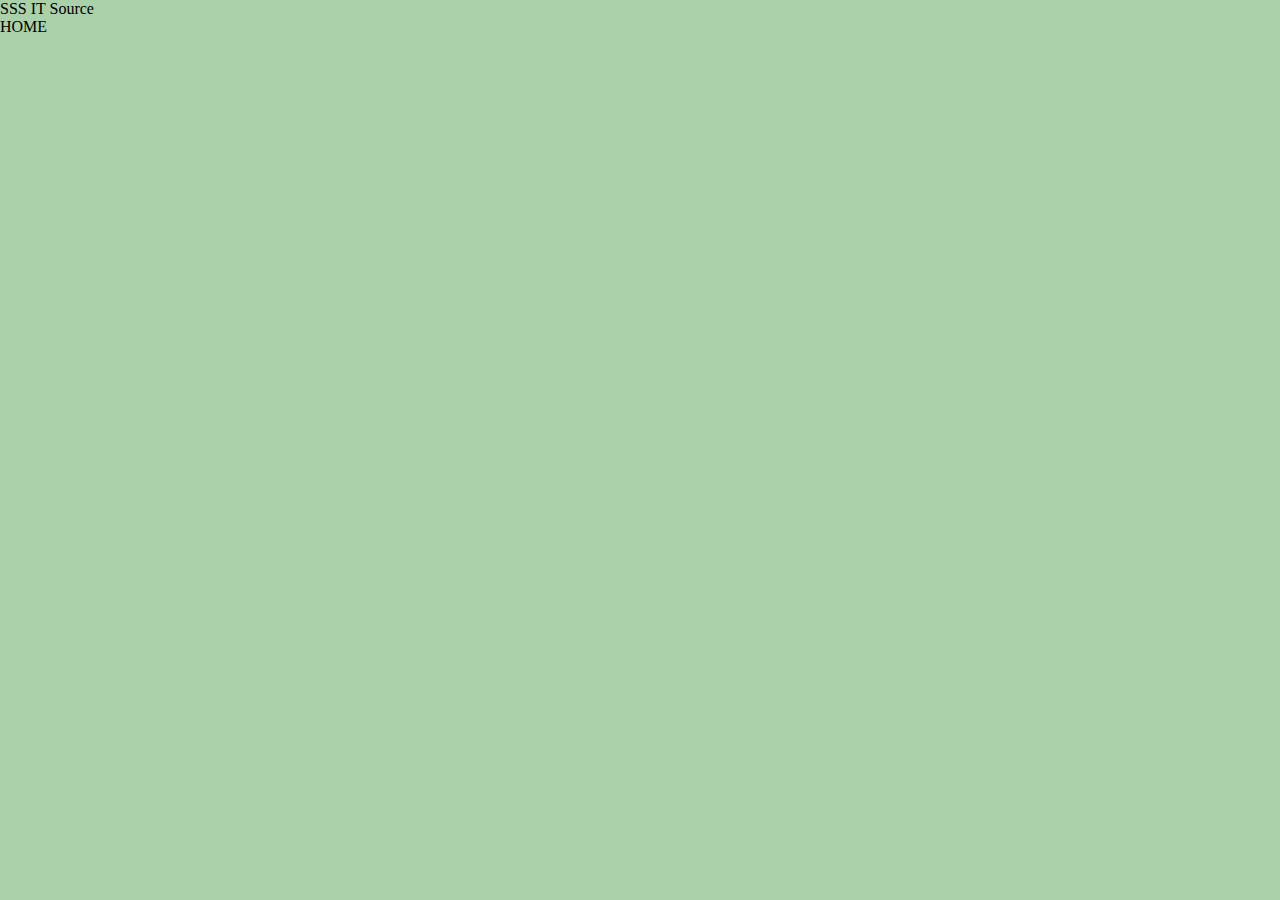
==== index.html @ 5e29a796 "small work" ====
<!DOCTYPE html>
<html lang="en">
<head>
    <meta charset="UTF-8">
    <meta name="viewport" content="width=device-width, initial-scale=1.0">
    <title>Project</title>
    <link rel="stylesheet" href="style.css">
</head>
<body>
    <header>
        <div class="logo">SSS IT Source</div>
        <div class="nav">
            <ul>
                <li>HOME</li>
            </ul>
        </div>
    </header>
</body>
</html>
---- style.css ----
*{
    padding: 0;
    margin: 0;
    box-sizing: border-box;
}
body{
    background-color: rgb(171, 209, 171);
}
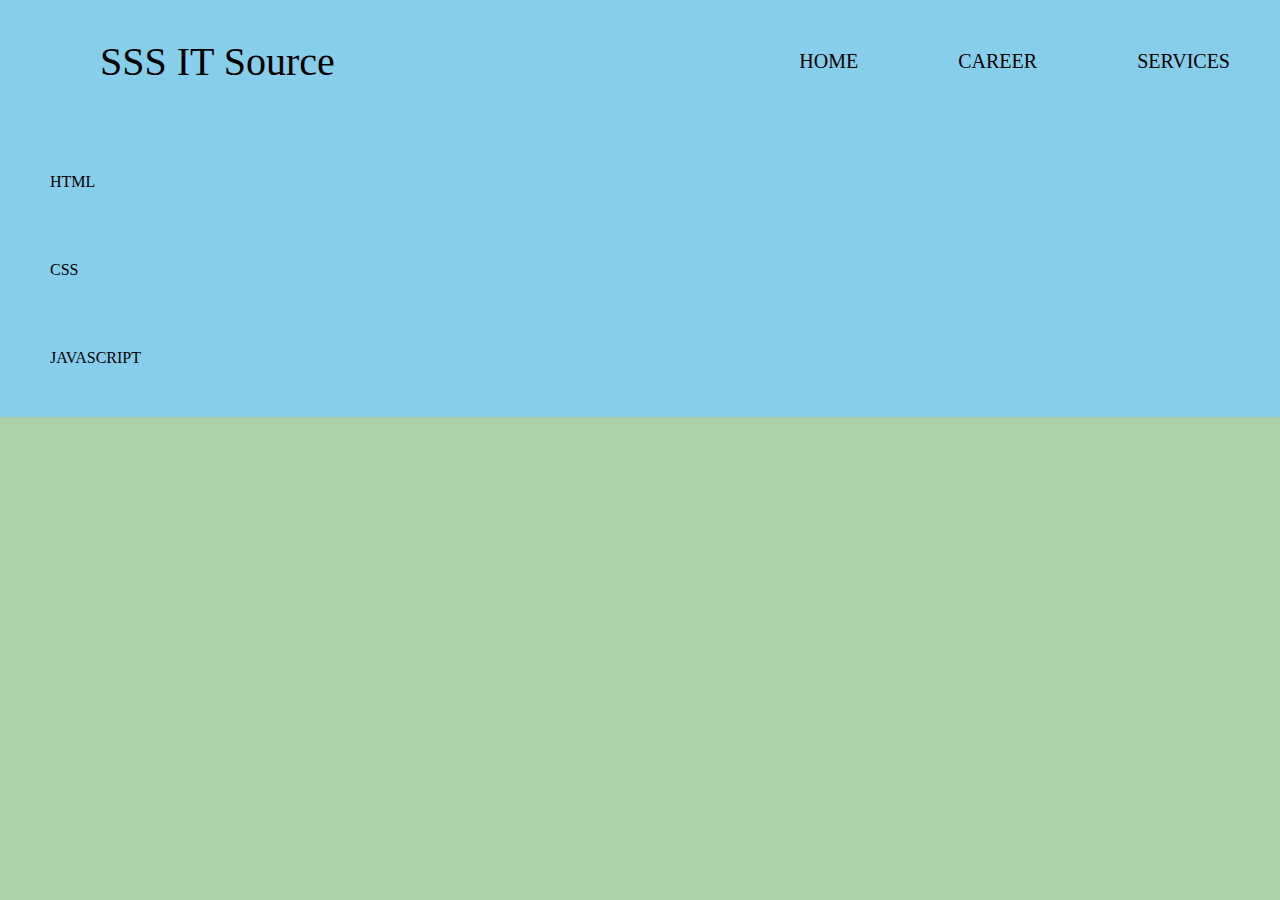
==== commit a2bdd76b: "header" ====
--- a/index.html
+++ b/index.html
@@ -7,11 +7,22 @@
     <link rel="stylesheet" href="style.css">
 </head>
 <body>
-    <header>
+    <header class="header1">
         <div class="logo">SSS IT Source</div>
         <div class="nav">
             <ul>
                 <li>HOME</li>
+                <li>CAREER</li>
+                <li>SERVICES</li>
+            </ul>
+        </div>
+    </header>
+    <header class="header2">
+        <div class="nav1">
+            <ul>
+                <li>HTML</li>
+                <li>CSS</li>
+                <li>JAVASCRIPT</li>
             </ul>
         </div>
     </header>
--- a/style.css
+++ b/style.css
@@ -5,4 +5,30 @@
 }
 body{
     background-color: rgb(171, 209, 171);
+}
+header{
+    display: flex;
+    justify-content: space-between;
+    align-items: center;
+    background-color: skyblue;
+}
+.nav{
+    display: flex;
+    justify-content: space-between;
+    font-size: 20px;
+}
+.nav ul{
+    display: flex;
+    justify-content: space-between;
+    text-decoration: none;
+}
+li{
+    list-style: none;
+    justify-content: space-around;
+    padding: 20px;
+    margin: 30px;
+}
+.logo{
+    font-size: 40px;
+    margin-left: 100px;
 }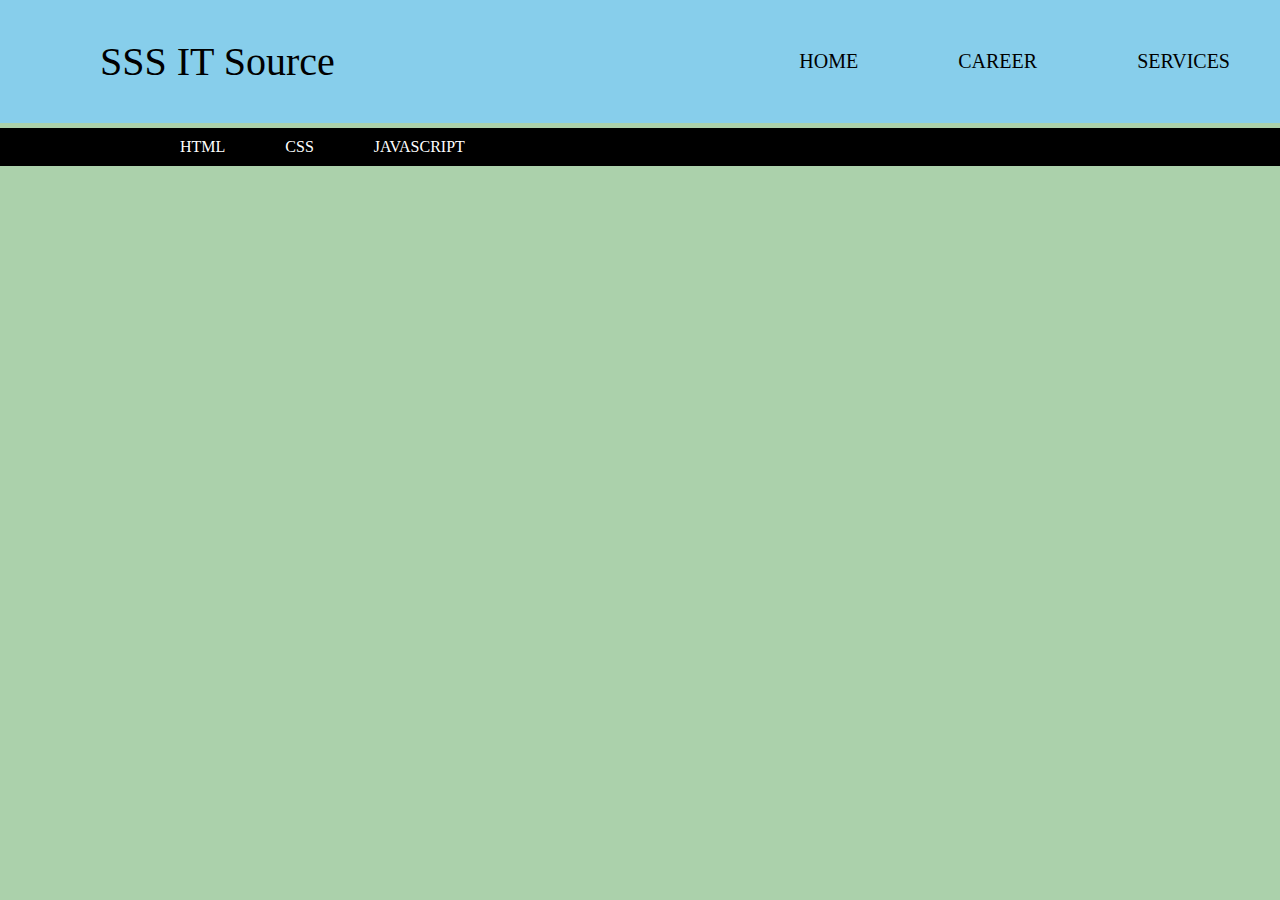
==== commit f82a966b: "woriking on my project" ====
--- a/index.html
+++ b/index.html
@@ -7,22 +7,23 @@
     <link rel="stylesheet" href="style.css">
 </head>
 <body>
+    
     <header class="header1">
         <div class="logo">SSS IT Source</div>
         <div class="nav">
             <ul>
-                <li>HOME</li>
-                <li>CAREER</li>
-                <li>SERVICES</li>
+                <li> <a href="">HOME</a></li>
+                <li><a href="">CAREER</a></li>
+                <li><a href="">SERVICES</a></li>
             </ul>
         </div>
     </header>
     <header class="header2">
         <div class="nav1">
             <ul>
-                <li>HTML</li>
-                <li>CSS</li>
-                <li>JAVASCRIPT</li>
+                <li><a href="">HTML</a></li>
+                <li><a href="">CSS</a></li>
+                <li><a href="">JAVASCRIPT</a></li>
             </ul>
         </div>
     </header>
--- a/style.css
+++ b/style.css
@@ -6,29 +6,75 @@
 body{
     background-color: rgb(171, 209, 171);
 }
-header{
+.header1{
     display: flex;
     justify-content: space-between;
     align-items: center;
     background-color: skyblue;
 }
-.nav{
+
+.header1.nav{
     display: flex;
     justify-content: space-between;
     font-size: 20px;
 }
-.nav ul{
+.header1 .nav ul{
     display: flex;
     justify-content: space-between;
     text-decoration: none;
 }
-li{
+.header1 .nav ul li{
     list-style: none;
     justify-content: space-around;
     padding: 20px;
     margin: 30px;
 }
+.header1 .nav ul li a{
+    text-decoration: none;
+    color: black;
+    font-size: 20px;
+}
 .logo{
     font-size: 40px;
     margin-left: 100px;
-}+}
+.header2{
+    display: flex;
+    justify-content: space-between;
+    align-items: center;
+    background-color: black;
+    margin-top: 5px;
+}
+.header2 .nav1{
+    
+    display: flex;
+    justify-content: space-between;
+  
+
+    
+}
+.header2 .nav1 ul{
+    display: flex;
+    justify-content: space-between;
+    text-decoration: none;
+    margin-left: 150px;
+    
+}
+.header2 .nav1 ul li {
+    list-style: none;
+    justify-content: space-around;
+    padding: 10px;
+
+    
+    
+}
+a{
+    text-decoration: none;
+    
+
+}
+.header2 .nav1 ul li a{
+    color: white;
+    padding: 20px;
+}
+
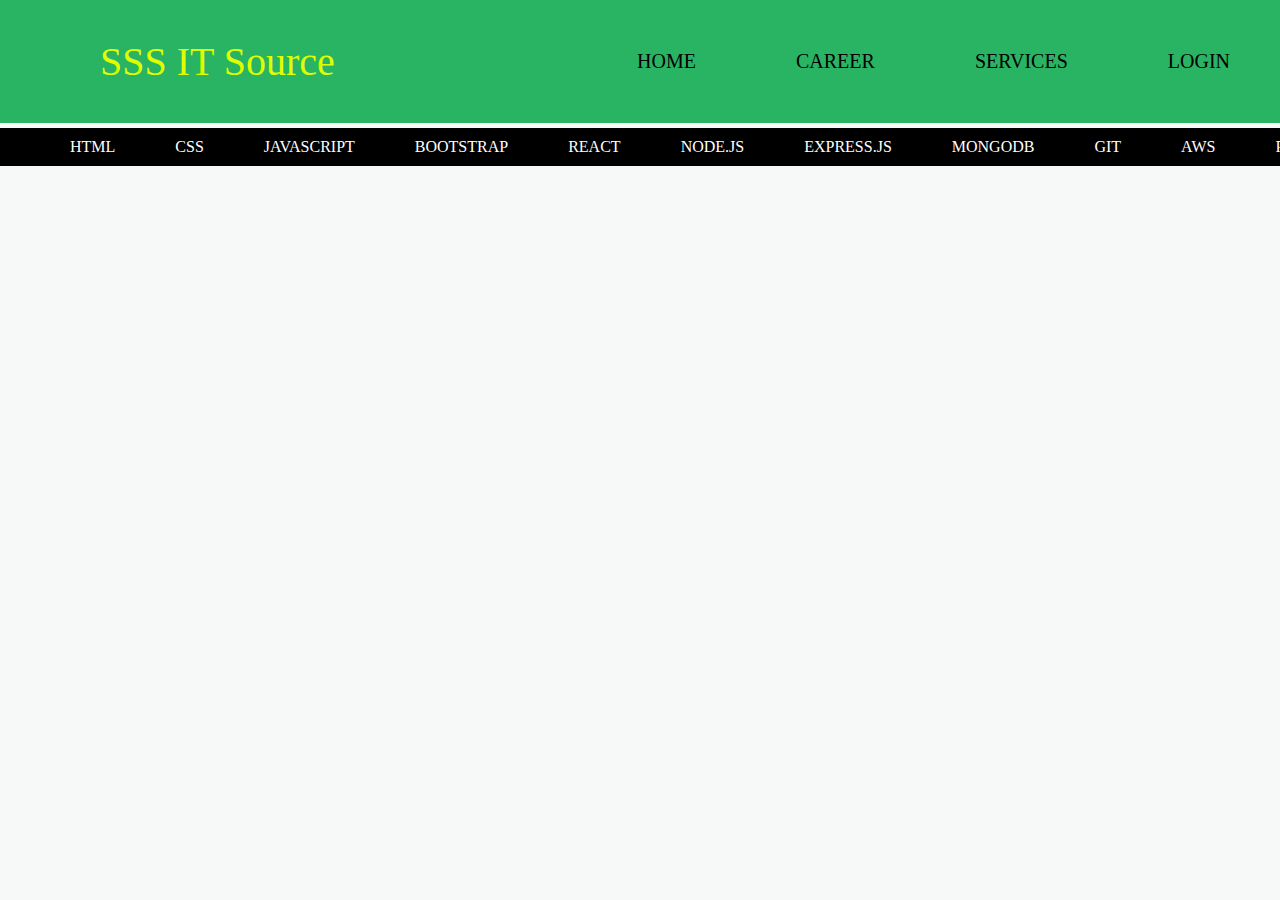
==== commit ea3afd7c: "header hover effection" ====
--- a/index.html
+++ b/index.html
@@ -15,6 +15,7 @@
                 <li> <a href="">HOME</a></li>
                 <li><a href="">CAREER</a></li>
                 <li><a href="">SERVICES</a></li>
+                <li><a href="">LOGIN</a></li>
             </ul>
         </div>
     </header>
@@ -24,6 +25,15 @@
                 <li><a href="">HTML</a></li>
                 <li><a href="">CSS</a></li>
                 <li><a href="">JAVASCRIPT</a></li>
+                <li><a href="">BOOTSTRAP</a></li>
+                <li><a href="">REACT</a></li>
+                <li><a href="">NODE.JS</a></li>
+                <li><a href="">EXPRESS.JS</a></li>
+                <li><a href="">MONGODB</a></li>
+                <li><a href="">GIT</a></li>
+                <li><a href="">AWS</a></li>
+                <li><a href="">PROJECT</a></li>
+                
             </ul>
         </div>
     </header>
--- a/style.css
+++ b/style.css
@@ -4,13 +4,14 @@
     box-sizing: border-box;
 }
 body{
-    background-color: rgb(171, 209, 171);
+    background-color: #F7F9F9 ;
 }
 .header1{
     display: flex;
     justify-content: space-between;
     align-items: center;
-    background-color: skyblue;
+    background-color: #28B463 ;
+    width: 100%;
 }
 
 .header1.nav{
@@ -33,10 +34,16 @@
     text-decoration: none;
     color: black;
     font-size: 20px;
+
+    
 }
 .logo{
     font-size: 40px;
     margin-left: 100px;
+    color: #DFFF00 ;
+}
+.header1 .nav a:hover{
+    color: #DFFF00;
 }
 .header2{
     display: flex;
@@ -57,24 +64,20 @@
     display: flex;
     justify-content: space-between;
     text-decoration: none;
-    margin-left: 150px;
+    margin-left: 40px;
     
 }
 .header2 .nav1 ul li {
     list-style: none;
     justify-content: space-around;
     padding: 10px;
-
-    
-    
 }
 a{
     text-decoration: none;
-    
-
 }
 .header2 .nav1 ul li a{
     color: white;
     padding: 20px;
+    
 }
 
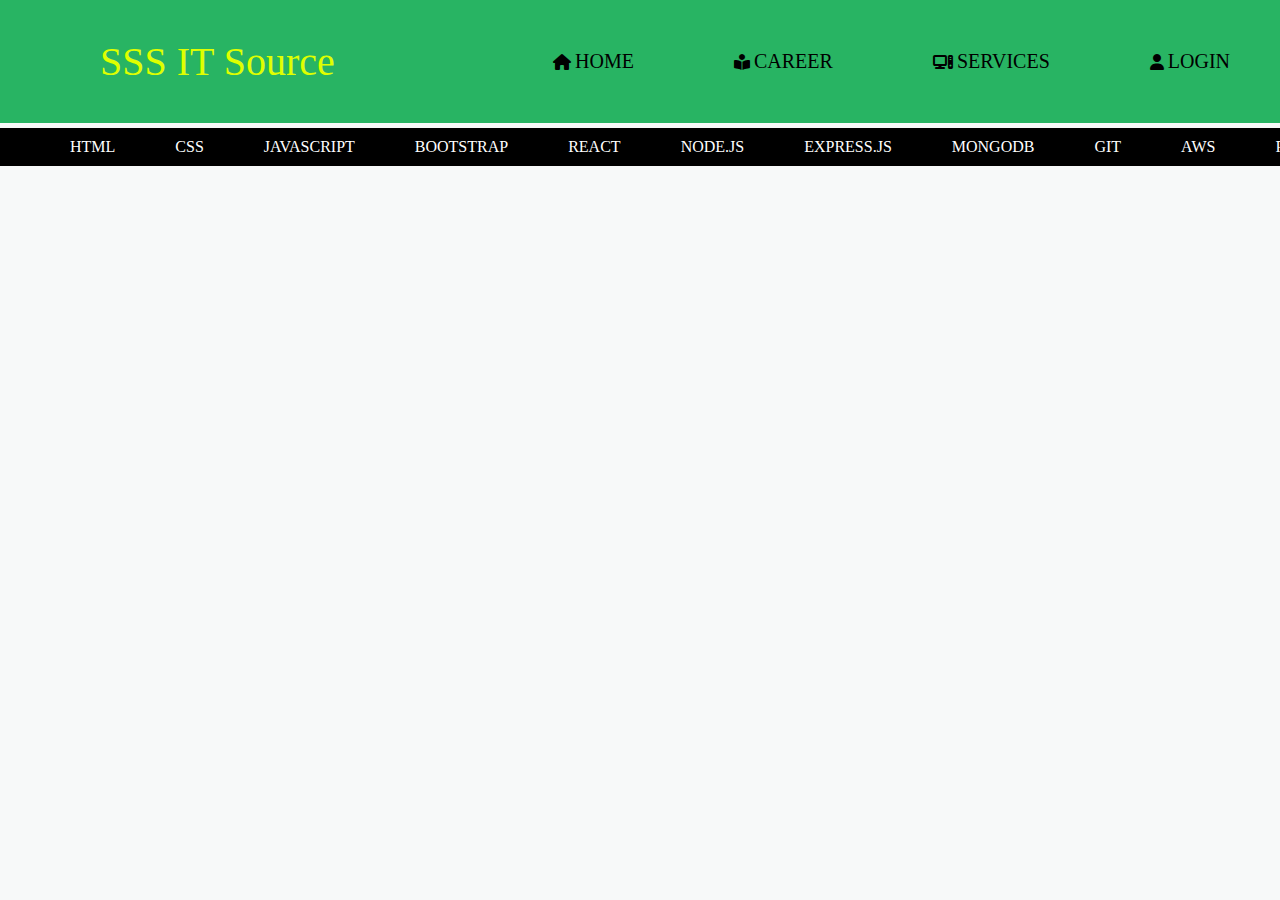
==== commit a9aca62e: "usung font awsom" ====
--- a/index.html
+++ b/index.html
@@ -5,6 +5,7 @@
     <meta name="viewport" content="width=device-width, initial-scale=1.0">
     <title>Project</title>
     <link rel="stylesheet" href="style.css">
+    <link rel="stylesheet" href="https://cdnjs.cloudflare.com/ajax/libs/font-awesome/6.5.2/css/all.min.css">
 </head>
 <body>
     
@@ -12,10 +13,11 @@
         <div class="logo">SSS IT Source</div>
         <div class="nav">
             <ul>
-                <li> <a href="">HOME</a></li>
-                <li><a href="">CAREER</a></li>
-                <li><a href="">SERVICES</a></li>
-                <li><a href="">LOGIN</a></li>
+                <li><i class="fa-solid fa-house"></i> <a href="">
+                     HOME</a></li>
+                <li> <i class="fa-solid fa-book-open-reader"></i> <a href="">CAREER</a></li>
+                <li> <i class="fa-solid fa-computer"></i> <a href="">SERVICES</a></li>
+                <li><i class="fa-solid fa-user"></i> <a href="">LOGIN</a></li>
             </ul>
         </div>
     </header>
